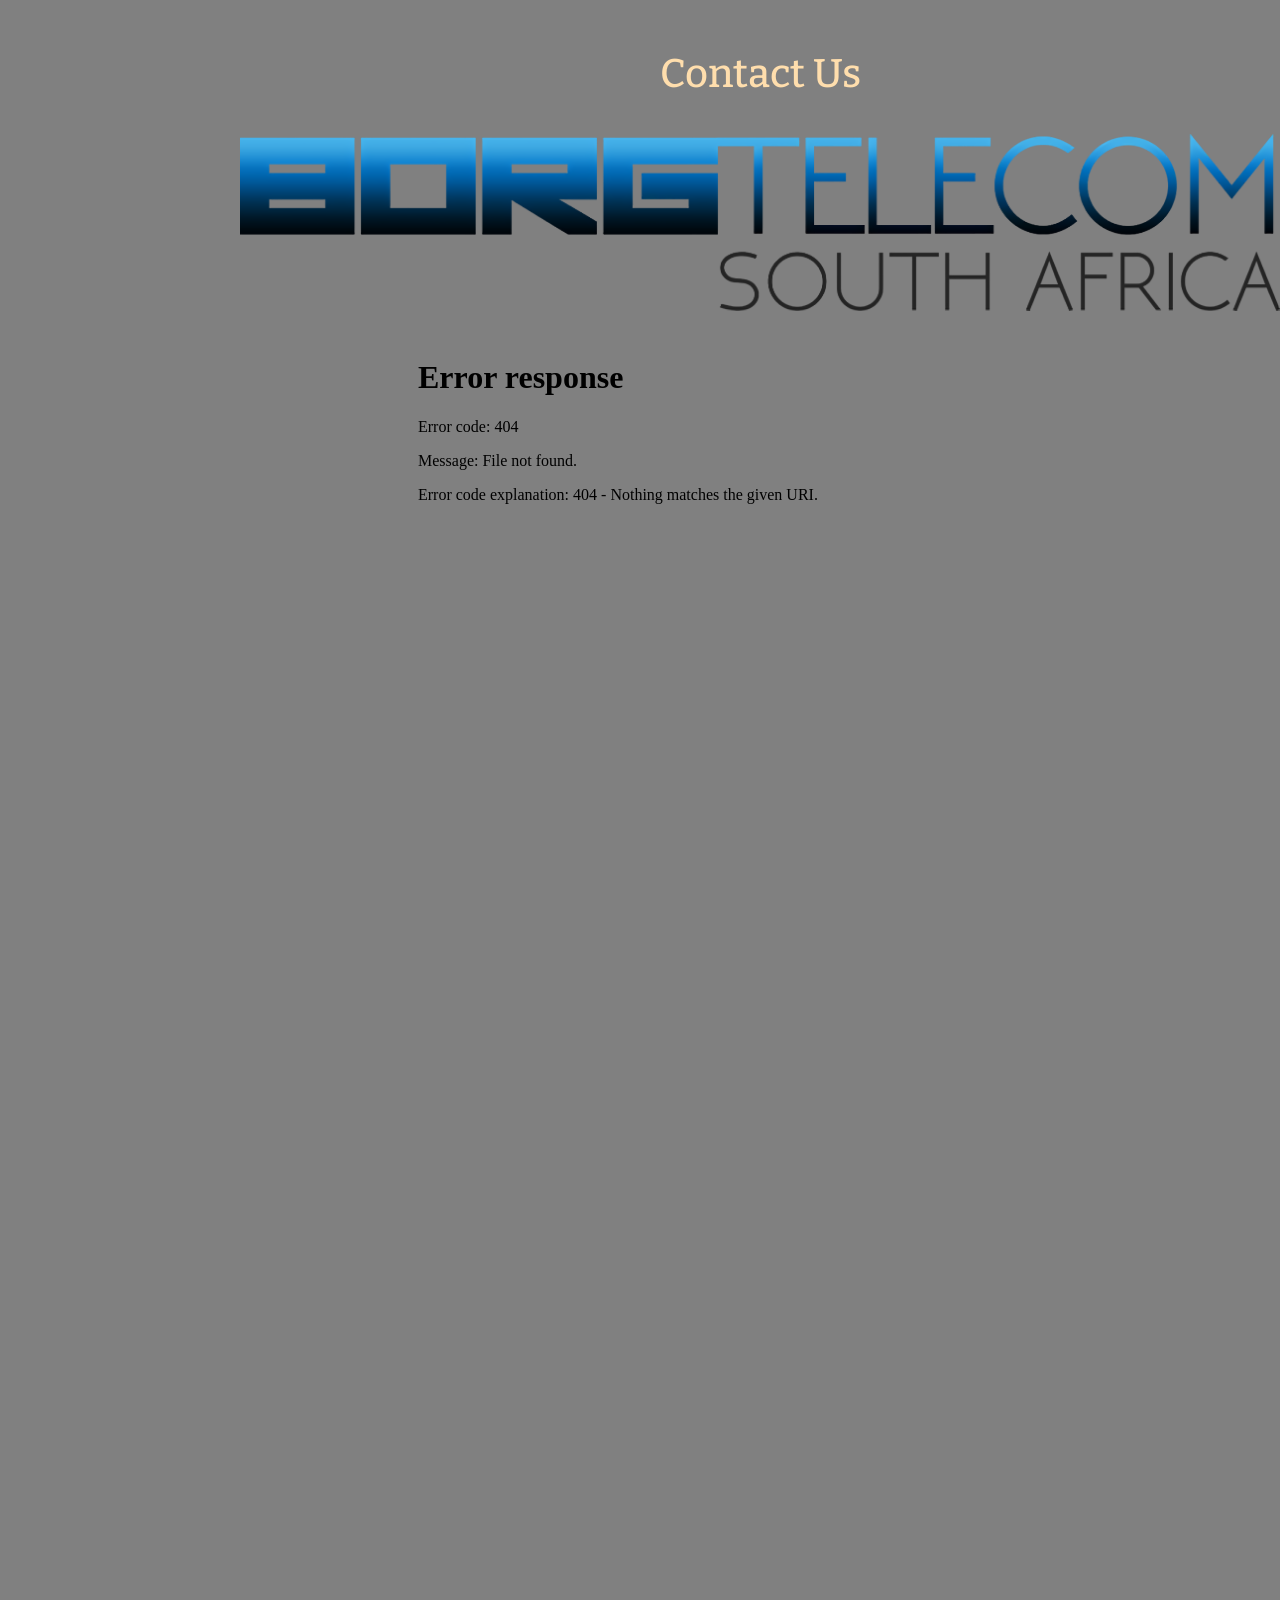
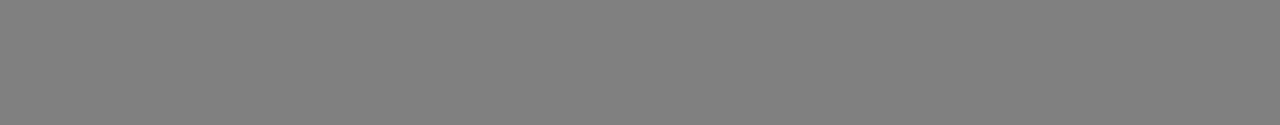
==== ContactUS2.html @ 6754f908 "Borg Uploaded" ====
﻿<!DOCTYPE html>
<html lang="en" xmlns="http://www.w3.org/1999/xhtml">
<head>
    <meta charset="utf-8" />
    <meta name="viewport" content="width=device-width, initial-scale=1, shrink-to-fit=no">
    <!-- Bootstrap CSS -->
    <link rel="stylesheet" href="https://stackpath.bootstrapcdn.com/bootstrap/4.3.1/css/bootstrap.min.css" integrity="sha384-ggOyR0iXCbMQv3Xipma34MD+dH/1fQ784/j6cY/iJTQUOhcWr7x9JvoRxT2MZw1T" crossorigin="anonymous">
    <title> Stealth Guarding And VIP Services</title>
    <link rel="stylesheet" href="css/style.css">
    <link href="css/stylePageStylings.css" rel="stylesheet">
    <link href="css/CSS Attachement 1.css" rel="stylesheet">
    <link href="css/CSS Attachement 4.css" rel="stylesheet">
    <link href="https://maxcdn.bootstrapcdn.com/font-awesome/4.2.0/css/font-awesome.min.css" rel="stylesheet" media="all">
</head>
<body id="grad3" class="col-xs-12 col-sm-12 col-lg-12 col-xl-12" style="min-width:1100px; width:1100px; min-height: 1725px !important; position:center; padding-left:180px;">
    <!--Navigation Start-->
    <script src="https://code.jquery.com/jquery-3.3.1.slim.min.js" integrity="sha384-q8i/X+965DzO0rT7abK41JStQIAqVgRVzpbzo5smXKp4YfRvH+8abtTE1Pi6jizo" crossorigin="anonymous"></script>
    <script src="https://cdnjs.cloudflare.com/ajax/libs/popper.js/1.14.7/umd/popper.min.js" integrity="sha384-UO2eT0CpHqdSJQ6hJty5KVphtPhzWj9WO1clHTMGa3JDZwrnQq4sF86dIHNDz0W1" crossorigin="anonymous"></script>
    <script src="https://stackpath.bootstrapcdn.com/bootstrap/4.3.1/js/bootstrap.min.js" integrity="sha384-JjSmVgyd0p3pXB1rRibZUAYoIIy6OrQ6VrjIEaFf/nJGzIxFDsf4x0xIM+B07jRM" crossorigin="anonymous"></script>

    <div class="container">
        <div class="row">
            <div class="col-xs-12 col-sm-12 col-lg-12 col-xl-12">


                <!--<header>
                <div class="" id="">
                    <div class="" style="opacity:0;">.</div> <!--CSS adds a transparent black border around the nav pannel-->
                <!--  <ul>

                        <li class="divBouncingEffect" style="position: relative; border: groove;  display:block; float:left; width:100%; height:50px; padding:5px;"><a style="position: relative;  margin: 0;top: 0;top: 25%;-ms-transform: translate(-50%,-50%);transform: translate(-50%, -50%);text-align: center;" href="index.html">Home <div style="padding:5px;" class="fa fa-home"></div> </a></li>
                        <li class="divBouncingEffect" style="position: relative; border: groove; display:block; float:left; width:100%; height:50px; padding:5px;"><a style="position: relative;  margin: 0;top: 0;top: 25%;-ms-transform: translate(-50%,-50%);transform: translate(-50%, -50%);text-align: center;" href="Directors.html">Directors<div style="padding:5px;" class="fa fa-suitcase"></div></a></li>
                        <li class="divBouncingEffect" style="position: relative; border: groove;display:block; float:left; width:100%; height:50px; padding:5px;"><a style="position: relative;  margin: 0;top: 0;top: 25%;-ms-transform: translate(-50%,-50%);transform: translate(-50%, -50%);text-align: center;" href="Services.html">Services<div style="padding:5px;" class="fa fa-space-shuttle"></div></a></li>
                        <li class="divBouncingEffect" style="position: relative; border: groove;display:block; float:left; width:100%; height:50px; padding:5px;"><a style="position: relative;  margin: 0;top: 0;top: 25%;-ms-transform: translate(-50%,-50%);transform: translate(-50%, -50%);text-align: center;" href="About.html">About<div style="padding:5px;" class="fa fa-info-circle"></div></a></li>
                        <li class="divBouncingEffect" style="position: relative; border: groove;display:block; float:left; width:100%; height:50px; padding:5px;"><a style=" margin: 0;top: 0;top: 25%;-ms-transform: translate(-50%,-50%);transform: translate(-50%, -50%);text-align: center;position: relative; " href="ContactUS.html">Contact Us<div style="padding:5px;" class="fa fa-credit-card"></div></a></li>
                    </ul>

                </div>
                    </header>
                    <script src='http://cdnjs.cloudflare.com/ajax/libs/jquery/2.1.3/jquery.min.js'></script>
                    <script src="js/index.js"></script>
                                -->
                <!--Comentary-->
                <div class="container">
                    <div class="row">
                        <div class="col-xs-12 col-sm-12 col-lg-12 col-xl-12">


                            <div class="" id="tv" style="padding-top:10px; z-index: 1000; width:1100px; max-width:1100px;">
                                <div class="header-container wrapper2" style="top:0px; bottom:-50px;">
                                    <div class="main; row" style="margin-top: 30px;">
                                        <div id="one" class="section; col-sm-12">
                                            <div width="1100" height="180" class="divServices" id="divService4" style="text-align:center !important;">

                                                <h1 style="width:1100px; padding-top:10px !important; color:navajowhite !important;"><label>Contact Us</label></h1>
                                            </div>
                                        </div>
                                    </div>
                                </div>

                                <div class="col-xs-12 col-sm-12 col-lg-12 col-xl-12" style=" padding-bottom:10px; z-index: 1000; text-align:center;">
                                    <div class="col-xs-12 col-sm-12 col-lg-12 col-xl-12" style="        padding-top: 20px;
        padding-bottom: 10px; 
        z-index: 1000;
        text-align: center;">
                                        <div style=" z-index: 1000; text-align:center; max-width:1040px;">
                                            <img style="max-width:1040px; text-align:center; z-index: 1000;" id="imgBadge" src="Borg-Banner.png" alt="Picture of a Company Logo" />
                                        </div> 
                                    </div>
                                </div>
                            </div>

                            <!--This is the contact form-->
                            <iframe style="min-width: 1100px;
        height: auto;
        min-height: 1075px;
        margin-top: 6.5px;
        padding-top: -80px;
        padding-left:200px !important;
        border-top: -3px dashed;
        height: auto; 
        z-index: 1000;
        background: transparent;" src="contact-form.html" name="targetframe" allowTransparency="true" scrolling="no" frameborder="0" left="0">
                            </iframe>
                            <!--This is the contact form-->
                            <!--Image End-->
                             
                        </div>
                    </div>
                </div>
            </div>
        </div>
    </div>
</body>
</html>
---- css/style.css ----
@import url("https://fonts.googleapis.com/css?family=Bitter");

* {
    margin: 0;
    padding: 0;
    box-sizing: border-box;
    font-family: bitter;
}

html,
body {
    height: 100%;
    min-height: 100%;
}

a {
    text-decoration: none;
    color: white;
}

    a.active {
        border-bottom: 2px solid #85c2ff;
    }

.header {
    height: auto;
    position: fixed;
    top: 0;
    margin: auto;
    left: 0;
    right: 0;
    width: 100%;
    z-index: 1000;
}

#header-scroll {
    position: fixed;
    height: 53px;
    background: #2C3E50;
    background: -webkit-linear-gradient(to left, #141e30, #243b55);
    background: linear-gradient(to left, #141e30, #243b55);
    opacity: 100;
    left: 0;
    top: 0;
    float: left;
    width: 100%;
    z-index: 1000;
}

body {
    font-family: Audiowide, Arial;
}

nav {
    height: 60px;
    position: fixed;
    top: 0;
    margin: auto;
    left: 0;
    right: 0;
    width: 100%;
    z-index: 1000;
}

    nav ul {
        padding: 20px;
        margin: 0 auto;
        list-style: none;
        text-align: center;
        z-index: 1000;
    }

        nav ul li {
            display: inline-block;
            margin: 0 10px;
            text-align: center;
            z-index: 1000;
        }

            nav ul li a {
                padding: 10px 0;
                color: #fff;
                font-size: 1rem;
                text-decoration: none;
                font-weight: bold;
                transition: all 0.2s ease;
                text-align: center;
                z-index: 1000;
            }

                nav ul li a:hover {
                    color: #85c2ff;
                    z-index: 1000;
                }

section {
    width: 100%;
    height: 100%;
    padding: 200px 0;
    background: #fff;
    text-align: center;
    z-index: 1000;
}

    section:nth-child(even) {
        background: #ecf0f1;
        z-index: 1000;
    }

    section:nth-child(odd) {
        background: #eff9ff;
    }

.sections section:first-child {
    margin-top: 100px;
    z-index: 1000;
}

body {
    position: center;
}

grad1 {
    position: center;
}

tab {
    overflow: hidden;
    border: none;
    background-color: white;
    cursor: pointer;
}

/* Style the buttons that are used to open the tab content */
.tab button {
    background-color: inherit;
    float: left;
    border: none;
    outline: none;
    cursor: pointer;
    transition: 0.3s;
}

    /* Change background color of buttons on hover */
    .tab button:hover {
        background-color: white;
        cursor: pointer;
    }

    /* Create an active/current tablink class */
    .tab button.active {
        background-color: black;
        cursor: pointer;
    }

/* Style the tab content */
.tabcontent {
    width: auto;
    min-width: 1500px;
    cursor: pointer;
    display: none;
    border: none;
    border-top: none;
}
---- css/CSS Attachement 1.css ----
body{background:gray;}
/*#ecf0f1*/
a {
    text-decoration: none;
}
.firstLine {
    padding-left: -30px;
    margin-left: -30px;
    font-size: 24px;
    line-height: 32px;
    font-weight: 300;
    color: orange;
    font-family:Audiowide;
}
.secondLine {
    font-size: 36px;
    line-height: 32px;
    font-weight: 600;
    color: black;
}
.thirdLine {
    font-size: 24px;
    line-height: 32px;
    font-weight: 300;
    color: darkorange;
}
.fourthLine {
    font-size: 24px;
    line-height: 32px;
    font-weight: 300;
    position: relative;
    top: -10px;
    color: orange;
}

.badges {
    position: relative;
    margin: 140px auto;
    width: 200px;
    height: 200px;
    background: slategray;
    border-radius: 100%;
    color: black;
    line-height: 32px;
    text-align: center;
    text-transform: uppercase;
    font-family: "Audiowide",Audiowide;
    -webkit-animation: 3s ease-in-out 0s normal none infinite running swing;
    -moz-animation: 3s ease-in-out 0s normal none infinite running swing;
    -o-animation: 3s ease-in-out 0s normal none infinite running swing;
    animation: 3s ease-in-out 0s normal none infinite running swing;
    -webkit-transform-origin: 100px -71px;
    -moz-transform-origin: 100px -71px;
    -o-transform-origin: 100px -71px;
    transform-origin: 100px -71px;
}
    .badges:before {
        content: '';
        position: absolute;
        top: 90px;
        left: 90px;
        width: 20px;
        height: 20px;
        border-radius: 100%;
        -webkit-box-shadow: 0px -82px 0px -2px #fff, 0px -100px orange,20px -98px orange,39px -94px orange,56px -85px orange,71px -72px orange, 83px -57px orange,93px -40px lightsalmon,98px -20px lightsalmon,100px 0px lightsalmon, -20px -98px lightsalmon,-39px -94px lightsalmon,-71px -72px lightsalmon, -56px -85px #552F87,-83px -57px #552F87,-93px -40px #552F87,-98px -20px #552F87,-100px 0px #552F87, 0px 100px #552F87,-20px 98px #552F87,-39px 94px #552F87,-56px 85px #552F87, -71px 72px #552F87,-83px 57px #552F87,-93px -40px #552F87,-98px 20px #552F87,-93px 40px #552F87, 20px 98px #552F87,39px 94px #552F87,56px 85px #552F87, 71px 72px #552F87,83px 57px #552F87,93px 40px #552F87,98px 20px #552F87;
        -moz-box-shadow: 0px -82px 0px -2px #fff, 0px -100px lightsalmon,20px -98px orange,39px -94px orange,56px -85px orange,71px -72px orange, 83px -57px orange,93px -40px lightsalmon,98px -20px lightsalmon,100px 0px lightsalmon, -20px -98px lightsalmon,-39px -94px lightsalmon,-71px -72px lightsalmon, -56px -85px lightsalmon,-83px -57px #552F87,-93px -40px #552F87,-98px -20px #552F87,-100px 0px #552F87, 0px 100px #552F87,-20px 98px #552F87,-39px 94px #552F87,-56px 85px #552F87, -71px 72px #552F87,-83px 57px #552F87,-93px -40px #552F87,-98px 20px #552F87,-93px 40px #552F87, 20px 98px #552F87,39px 94px #552F87,56px 85px #552F87, 71px 72px #552F87,83px 57px #552F87,93px 40px #552F87,98px 20px #552F87;
        -o-box-shadow: 0px -82px 0px -2px #fff, 0px -100px orange,20px -98px orange,39px -94px orange,56px -85px orange,71px -72px orange, 83px -57px orange,93px -40px lightsalmon,98px -20px lightsalmon,100px 0px lightsalmon, -20px -98px lightsalmon,-39px -94px lightsalmon,-71px -72px lightsalmon, -56px -85px lightsalmon,-83px -57px #552F87,-93px -40px #552F87,-98px -20px #552F87,-100px 0px #552F87, 0px 100px #552F87,-20px 98px #552F87,-39px 94px #552F87,-56px 85px #552F87, -71px 72px #552F87,-83px 57px #552F87,-93px -40px #552F87,-98px 20px #552F87,-93px 40px #552F87, 20px 98px #552F87,39px 94px #552F87,56px 85px #552F87, 71px 72px #552F87,83px 57px #552F87,93px 40px #552F87,98px 20px #552F87;
        box-shadow: 0px -82px 0px -2px #fff, 0px -100px orange,20px -98px orange,39px -94px lightsalmon,56px -85px lightsalmon,71px -72px lightsalmon, 83px -57px lightsalmon,93px -40px lightsalmon,98px -20px lightsalmon,100px 0px lightsalmon, -20px -98px orange,-39px -94px orange,-71px -72px orange, -56px -85px orange,-83px -57px orange,-93px -40px orange,-98px -20px orange,-100px 0px orange, 0px 100px lightsalmon,-20px 98px lightsalmon, -39px 94px orange,-56px 85px orange, -71px 72px orange,-83px 57px orange,-93px -40px orange,-98px 20px orange, -93px 40px orange, 20px 98px lightsalmon, 39px 94px lightsalmon,56px 85px lightsalmon, 71px 72px lightsalmon,83px 57px lightsalmon,93px 40px lightsalmon,98px 20px lightsalmon;
    }
.badges:after{
    content:'';
    position:absolute;
    top:-70px;left:99px;
    width:2px;height:81px;
    border-radius:0%;
    background:gray;
}

@-webkit-keyframes swing{
    0%{-webkit-transform:rotate(5deg);}
    50%{-webkit-transform:rotate(-5deg);}
    100%{-webkit-transform:rotate(5deg);}
}
@-moz-keyframes swing{
    0%{-moz-transform:rotate(5deg);}
    50%{-moz-transform:rotate(-5deg);}
    100%{-moz-transform:rotate(5deg);}
}
@-o-keyframes swing{
    0%{-o-transform:rotate(5deg);}
    50%{-o-transform:rotate(-5deg);}
    100%{-o-transform:rotate(5deg);}
}
@keyframes swing{
    0%{transform:rotate(5deg);}
    50%{transform:rotate(-5deg);}
    100%{transform:rotate(5deg);}
}
---- css/CSS Attachement 4.css ----
.app-download {
    display: flex;
    justify-content: space-around;
    align-items: center;
    direction: rtl;
    background-image: linear-gradient(to left, #696969, #434343);
    width: 100%;
    position: center;
    flex-direction: column;
    z-index: 100;
    left: 2rem;
    border-bottom-right-radius: 50%;
    border-bottom-left-radius: 50%;
    box-shadow: 1px 2px 14px 5px #00000070;
    padding: 1rem;
    &:focus {
        outline: none;
      }
      label{
        margin-top: .5rem;
        margin-bottom: .5rem;
        font-family:Audiowide;
        color: blue;
        cursor: pointer;
        font-family:Audiowide;
        &#first-title {
          font-size: 16px;
        }
&#second-title {
    font-family: Audiowide;
    font-size: 16px;
}

#first-title {
    font-family: Audiowide;
    font-size: 16px;
    color: snow;
}
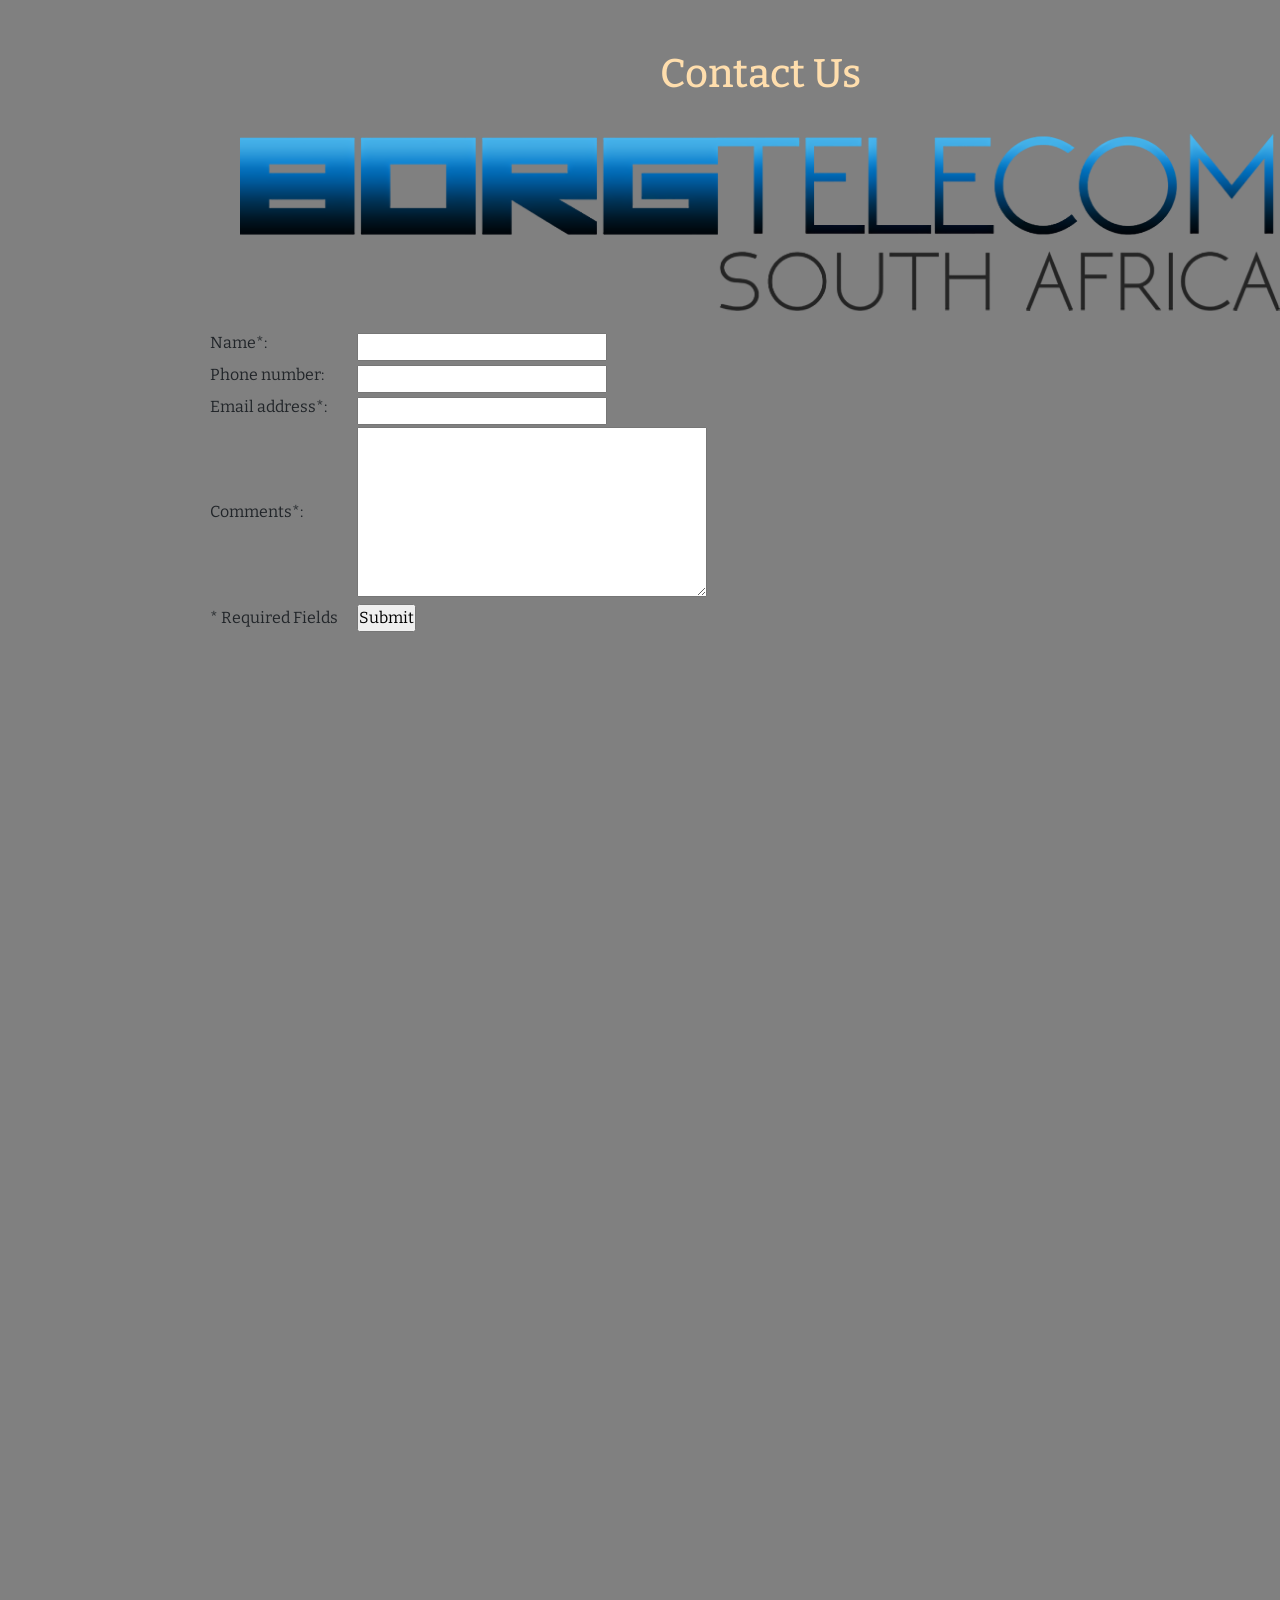
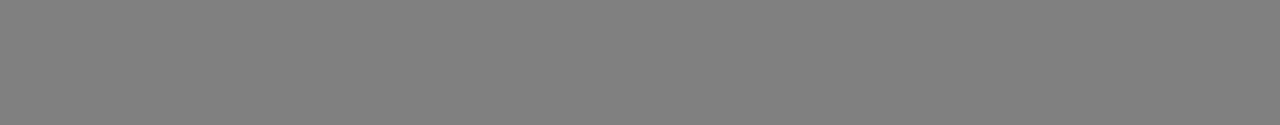
==== commit 2d6283c9: "Update ContactUS2.html true" ====
--- a/ContactUS2.html
+++ b/ContactUS2.html
@@ -69,21 +69,40 @@
                                     </div>
                                 </div>
                             </div>
-
-                            <!--This is the contact form-->
-                            <iframe style="min-width: 1100px;
-        height: auto;
-        min-height: 1075px;
-        margin-top: 6.5px;
-        padding-top: -80px;
-        padding-left:200px !important;
-        border-top: -3px dashed;
-        height: auto; 
-        z-index: 1000;
-        background: transparent;" src="contact-form.html" name="targetframe" allowTransparency="true" scrolling="no" frameborder="0" left="0">
-                            </iframe>
-                            <!--This is the contact form-->
-                            <!--Image End-->
+<form action="//submit.form" id="ContactUs100" method="post" onsubmit="return ValidateForm(this);">
+<script type="text/javascript">
+function ValidateForm(frm) {
+if (frm.Name.value == "") { alert('Name is required.'); frm.Name.focus(); return false; }
+if (frm.FromEmailAddress.value == "") { alert('Email address is required.'); frm.FromEmailAddress.focus(); return false; }
+if (frm.FromEmailAddress.value.indexOf("@") < 1 || frm.FromEmailAddress.value.indexOf(".") < 1) { alert('Please enter a valid email address.'); frm.FromEmailAddress.focus(); return false; }
+if (frm.Comments.value == "") { alert('Please enter comments or questions.'); frm.Comments.focus(); return false; }
+return true; }
+</script>
+<table style="width:100%;max-width:550px;border:0;" cellpadding="8" cellspacing="0">
+<tr> <td>
+<label for="Name">Name*:</label>
+</td> <td>
+<input name="Name" type="text" maxlength="60" style="width:100%;max-width:250px;" />
+</td> </tr> <tr> <td>
+<label for="PhoneNumber">Phone number:</label>
+</td> <td>
+<input name="PhoneNumber" type="text" maxlength="43" style="width:100%;max-width:250px;" />
+</td> </tr> <tr> <td>
+<label for="FromEmailAddress">Email address*:</label>
+</td> <td>
+<input name="FromEmailAddress" type="text" maxlength="90" style="width:100%;max-width:250px;" />
+</td> </tr> <tr> <td>
+<label for="Comments">Comments*:</label>
+</td> <td>
+<textarea name="Comments" rows="7" cols="40" style="width:100%;max-width:350px;"></textarea>
+</td> </tr> <tr> <td>
+* Required Fields
+</td> <td>
+<input name="skip_Submit" type="submit" value="Submit" />
+</td> </tr>
+</table>
+</form>
+  
                              
                         </div>
                     </div>
